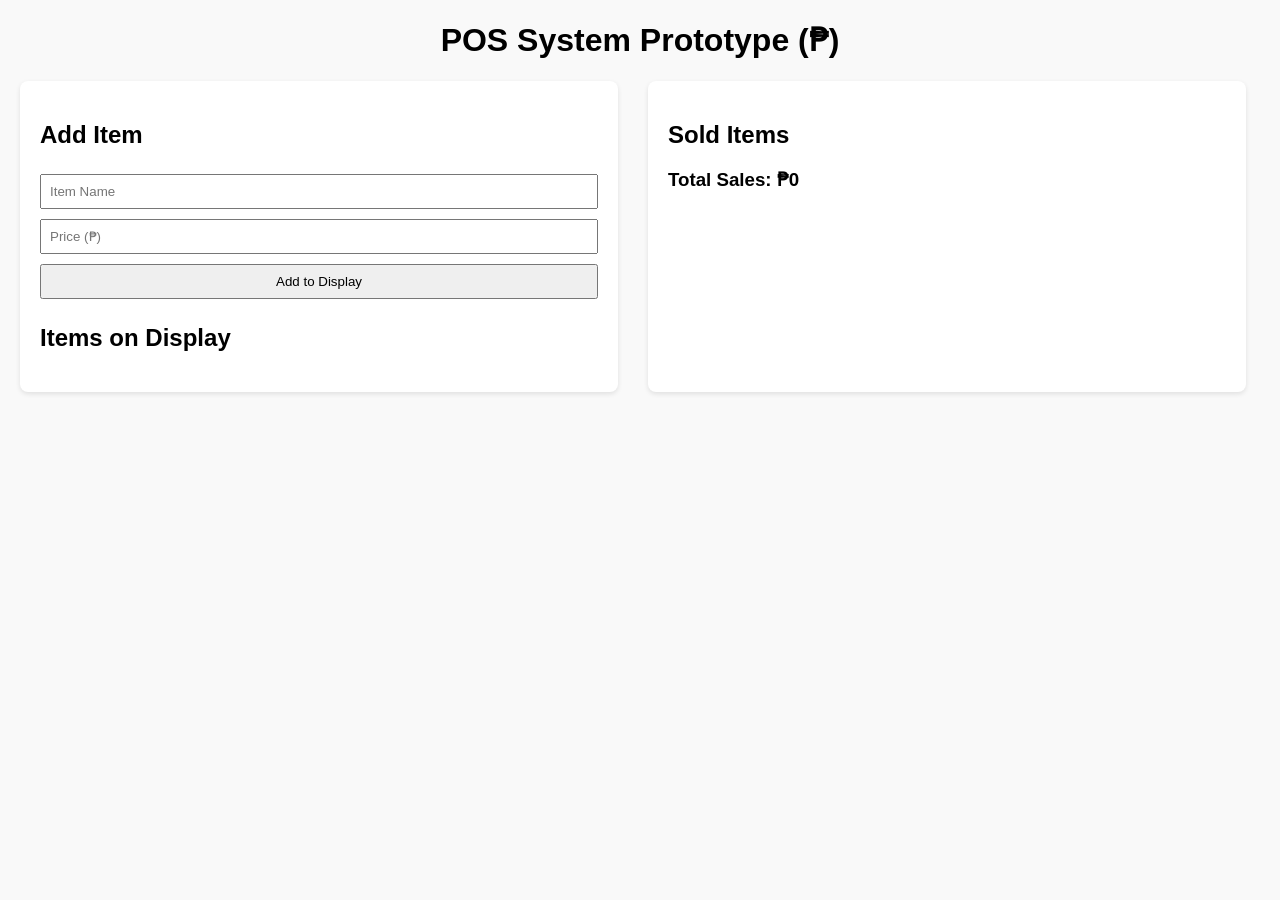
==== index.html @ 64e67a83 "Rename POS.html to index.html" ====
<!DOCTYPE html>
<html>
<head>
  <title>Smooth POS Prototype (Peso)</title>
  <style>
    body { font-family: Arial, sans-serif; margin: 20px; background: #f9f9f9; }
    h1 { text-align: center; }
    .container { display: flex; gap: 30px; }
    .section { background: #fff; padding: 20px; border-radius: 8px; box-shadow: 0 2px 5px rgba(0,0,0,0.1); width: 45%; }
    input, button { 
      padding: 8px; 
      margin: 5px 0; 
      width: 100%; 
      box-sizing: border-box; 
    }
    input { padding-right: 20px; }
    ul { list-style: none; padding: 0; }
    li { 
      margin: 5px 0; 
      display: flex; 
      justify-content: space-between; 
      align-items: center; 
    }
    .item-name { flex: 1; }
    .sold { color: green; }
    .sell-btn { 
      width: 70px;          /* fixed width */
      text-align: center;   /* center the word */
      font-weight: bold;    /* emphasize "Sold" */
      border: 1px solid #000; 
      border-radius: 5px; 
      background: none;     /* no fill color */
      cursor: pointer; 
    }
    .sell-btn:hover {
      background: #f0f0f0;  /* subtle hover effect */
    }
  </style>
</head>
<body>
  <h1>POS System Prototype (₱)</h1>
  
  <div class="container">
    <!-- Item Input & Display -->
    <div class="section">
      <h2>Add Item</h2>
      <input type="text" id="itemName" placeholder="Item Name">
      <input type="number" id="itemPrice" placeholder="Price (₱)">
      <button onclick="addItem()">Add to Display</button>
      
      <h2>Items on Display</h2>
      <ul id="displayList"></ul>
    </div>
    
    <!-- Sold Items & Totals -->
    <div class="section">
      <h2>Sold Items</h2>
      <ul id="soldList"></ul>
      <h3>Total Sales: ₱<span id="totalSales">0</span></h3>
    </div>
  </div>
  
  <script>
    let displayItems = [];
    let soldItems = [];
    let totalSales = 0;

    function addItem() {
      const name = document.getElementById('itemName').value;
      const price = parseFloat(document.getElementById('itemPrice').value);
      if(name && price > 0) {
        displayItems.push({ name, price });
        renderDisplay();
        document.getElementById('itemName').value = '';
        document.getElementById('itemPrice').value = '';
      }
    }

    function renderDisplay() {
      const list = document.getElementById('displayList');
      list.innerHTML = '';
      displayItems.forEach((item, index) => {
        const li = document.createElement('li');
        li.innerHTML = `<span class="item-name">${item.name} - ₱${item.price}</span>
          <button class="sell-btn" onclick="sellItem(${index})">Sold</button>`;
        list.appendChild(li);
      });
    }

    function sellItem(index) {
      const item = displayItems.splice(index, 1)[0];
      soldItems.push(item);
      totalSales += item.price;
      renderDisplay();
      renderSold();
    }

    function renderSold() {
      const list = document.getElementById('soldList');
      list.innerHTML = '';
      soldItems.forEach(item => {
        const li = document.createElement('li');
        li.classList.add('sold');
        li.textContent = `${item.name} - ₱${item.price}`;
        list.appendChild(li);
      });
      document.getElementById('totalSales').textContent = totalSales;
    }

    function saveSale(name, price) {
      fetch('https://pos-backend.up.railway.app/sales', {
        method: 'POST',
        headers: { 'Content-Type': 'application/json' },
        body: JSON.stringify({ item: name, price })
      });
    }

    function loadSales() {
      fetch('https://pos-backend.up.railway.app/sales')
        .then(res => res.json())
        .then(data => {
          console.log(data); // Replace with your render function
        });
    }
  </script>
</body>
</html>
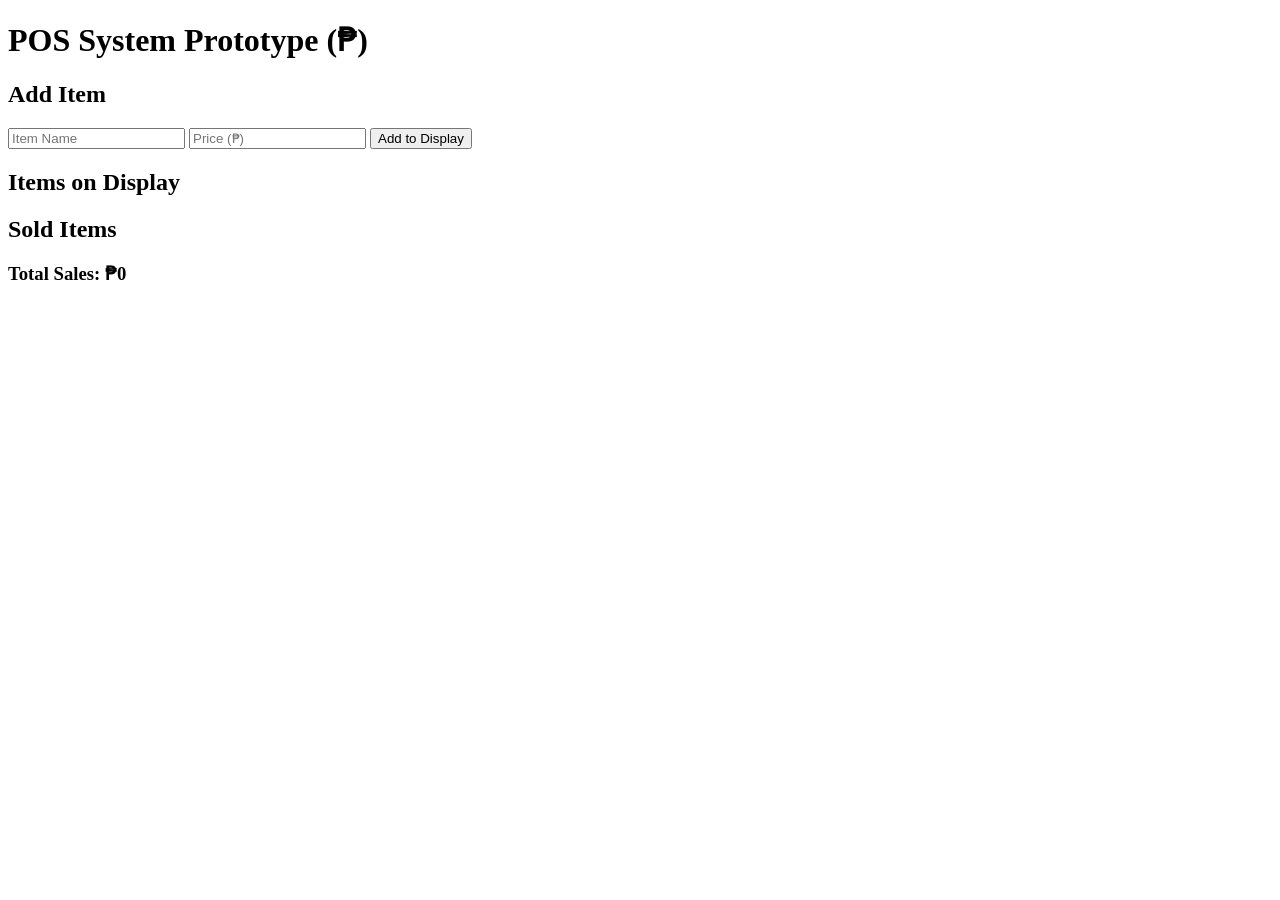
==== commit 729df44e: "Update index.html" ====
--- a/index.html
+++ b/index.html
@@ -2,40 +2,7 @@
 <html>
 <head>
   <title>Smooth POS Prototype (Peso)</title>
-  <style>
-    body { font-family: Arial, sans-serif; margin: 20px; background: #f9f9f9; }
-    h1 { text-align: center; }
-    .container { display: flex; gap: 30px; }
-    .section { background: #fff; padding: 20px; border-radius: 8px; box-shadow: 0 2px 5px rgba(0,0,0,0.1); width: 45%; }
-    input, button { 
-      padding: 8px; 
-      margin: 5px 0; 
-      width: 100%; 
-      box-sizing: border-box; 
-    }
-    input { padding-right: 20px; }
-    ul { list-style: none; padding: 0; }
-    li { 
-      margin: 5px 0; 
-      display: flex; 
-      justify-content: space-between; 
-      align-items: center; 
-    }
-    .item-name { flex: 1; }
-    .sold { color: green; }
-    .sell-btn { 
-      width: 70px;          /* fixed width */
-      text-align: center;   /* center the word */
-      font-weight: bold;    /* emphasize "Sold" */
-      border: 1px solid #000; 
-      border-radius: 5px; 
-      background: none;     /* no fill color */
-      cursor: pointer; 
-    }
-    .sell-btn:hover {
-      background: #f0f0f0;  /* subtle hover effect */
-    }
-  </style>
+  <link rel="stylesheet" href="style.css">
 </head>
 <body>
   <h1>POS System Prototype (₱)</h1>
@@ -60,68 +27,7 @@
     </div>
   </div>
   
-  <script>
-    let displayItems = [];
-    let soldItems = [];
-    let totalSales = 0;
-
-    function addItem() {
-      const name = document.getElementById('itemName').value;
-      const price = parseFloat(document.getElementById('itemPrice').value);
-      if(name && price > 0) {
-        displayItems.push({ name, price });
-        renderDisplay();
-        document.getElementById('itemName').value = '';
-        document.getElementById('itemPrice').value = '';
-      }
-    }
-
-    function renderDisplay() {
-      const list = document.getElementById('displayList');
-      list.innerHTML = '';
-      displayItems.forEach((item, index) => {
-        const li = document.createElement('li');
-        li.innerHTML = `<span class="item-name">${item.name} - ₱${item.price}</span>
-          <button class="sell-btn" onclick="sellItem(${index})">Sold</button>`;
-        list.appendChild(li);
-      });
-    }
-
-    function sellItem(index) {
-      const item = displayItems.splice(index, 1)[0];
-      soldItems.push(item);
-      totalSales += item.price;
-      renderDisplay();
-      renderSold();
-    }
-
-    function renderSold() {
-      const list = document.getElementById('soldList');
-      list.innerHTML = '';
-      soldItems.forEach(item => {
-        const li = document.createElement('li');
-        li.classList.add('sold');
-        li.textContent = `${item.name} - ₱${item.price}`;
-        list.appendChild(li);
-      });
-      document.getElementById('totalSales').textContent = totalSales;
-    }
-
-    function saveSale(name, price) {
-      fetch('https://pos-backend.up.railway.app/sales', {
-        method: 'POST',
-        headers: { 'Content-Type': 'application/json' },
-        body: JSON.stringify({ item: name, price })
-      });
-    }
-
-    function loadSales() {
-      fetch('https://pos-backend.up.railway.app/sales')
-        .then(res => res.json())
-        .then(data => {
-          console.log(data); // Replace with your render function
-        });
-    }
-  </script>
+  <!-- ✅ External JS file -->
+  <script src="script.js"></script>
 </body>
 </html>
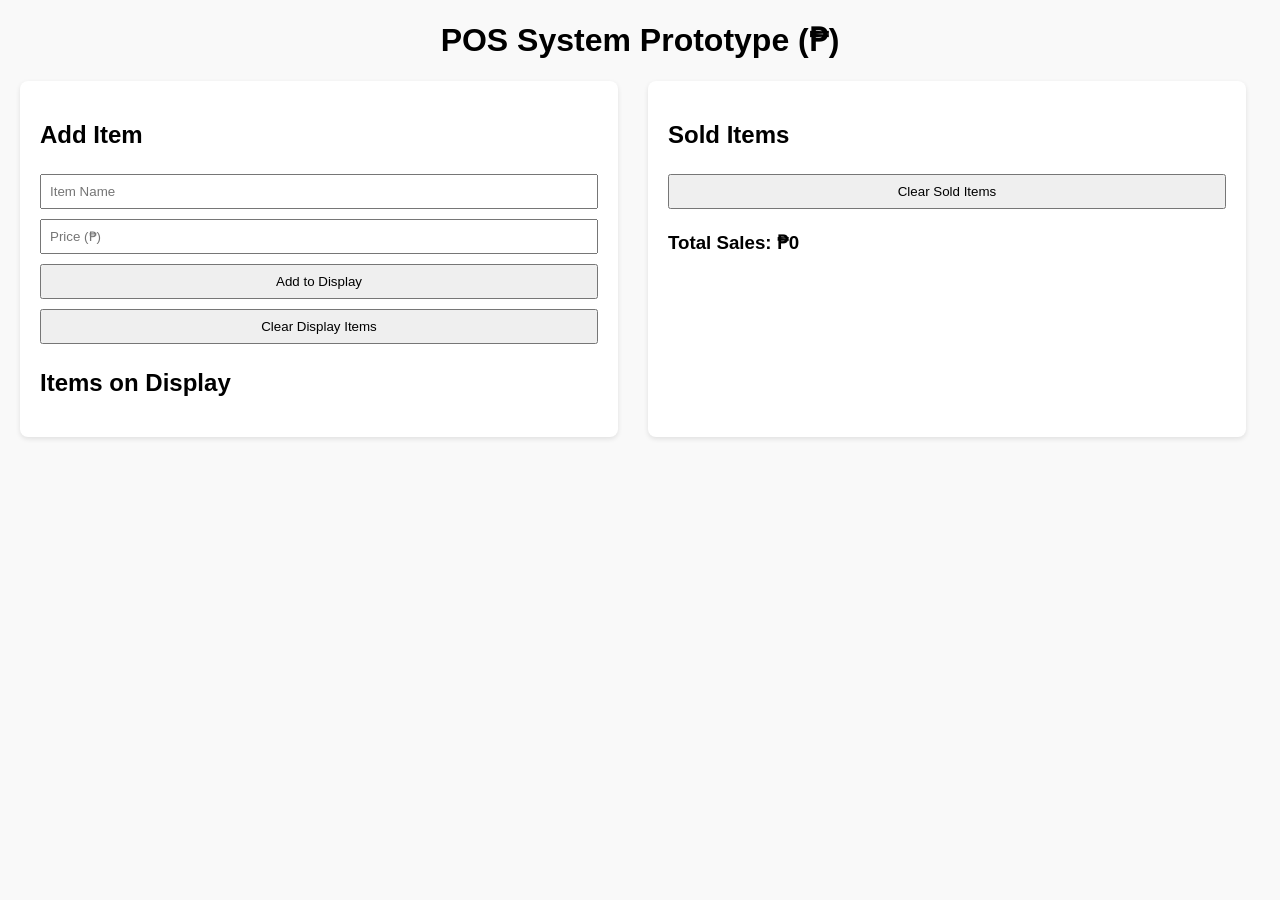
==== commit 19527657: "Update index.html" ====
--- a/index.html
+++ b/index.html
@@ -14,6 +14,7 @@
       <input type="text" id="itemName" placeholder="Item Name">
       <input type="number" id="itemPrice" placeholder="Price (₱)">
       <button onclick="addItem()">Add to Display</button>
+      <button onclick="clearDisplay()">Clear Display Items</button>
       
       <h2>Items on Display</h2>
       <ul id="displayList"></ul>
@@ -22,6 +23,7 @@
     <!-- Sold Items & Totals -->
     <div class="section">
       <h2>Sold Items</h2>
+      <button onclick="clearSold()">Clear Sold Items</button>
       <ul id="soldList"></ul>
       <h3>Total Sales: ₱<span id="totalSales">0</span></h3>
     </div>
--- a/style.css
+++ b/style.css
@@ -0,0 +1,11 @@
+body { font-family: Arial, sans-serif; margin: 20px; background: #f9f9f9; }
+h1 { text-align: center; }
+.container { display: flex; gap: 30px; }
+.section { background: #fff; padding: 20px; border-radius: 8px; box-shadow: 0 2px 5px rgba(0,0,0,0.1); width: 45%; }
+input, button { padding: 8px; margin: 5px 0; width: 100%; box-sizing: border-box; }
+ul { list-style: none; padding: 0; }
+li { margin: 5px 0; display: flex; justify-content: space-between; align-items: center; }
+.item-name { flex: 1; }
+.sold { color: green; }
+.sell-btn { width: 70px; text-align: center; font-weight: bold; border: 1px solid #000; border-radius: 5px; background: none; cursor: pointer; }
+.sell-btn:hover { background: #f0f0f0; }
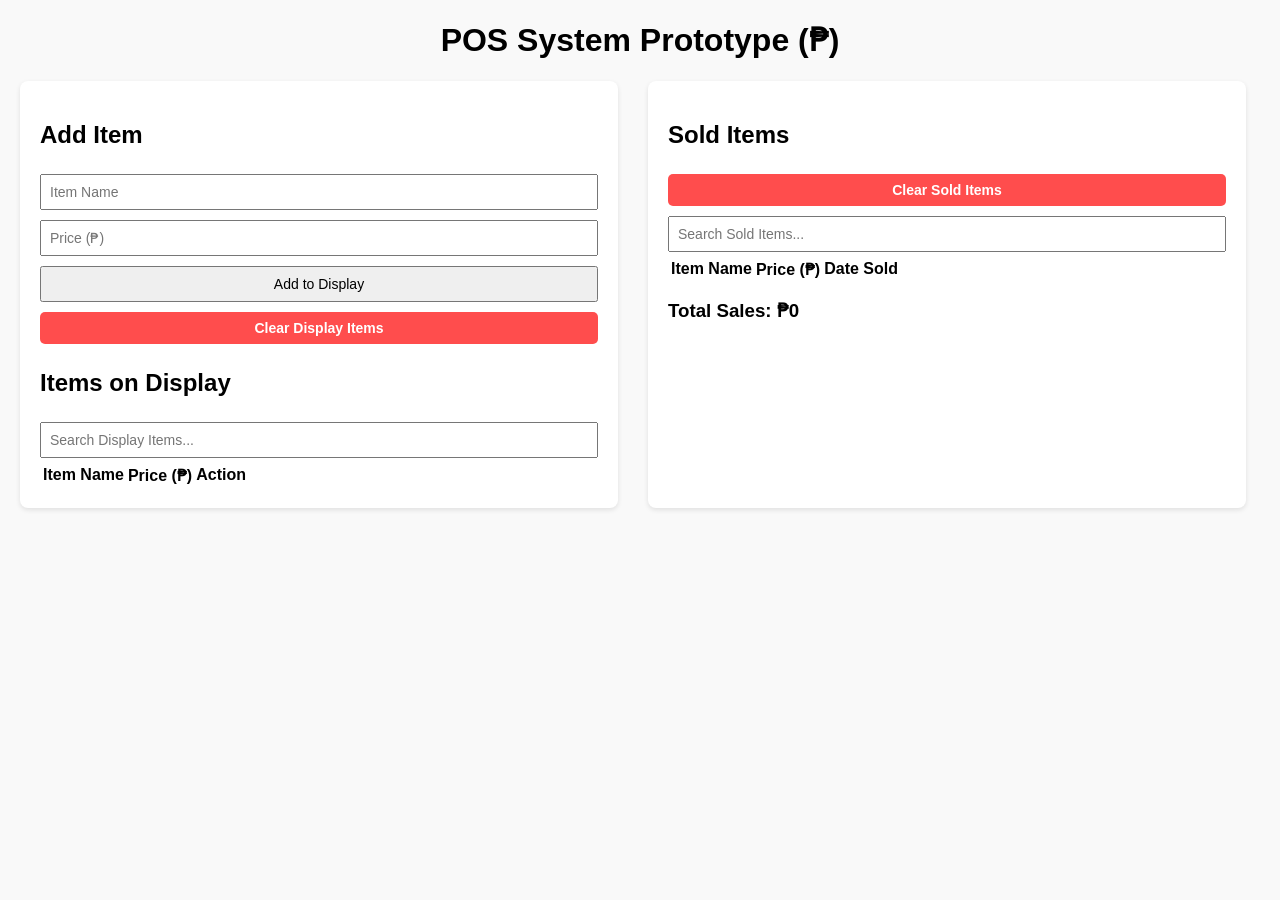
==== commit b6764f59: "Update index.html" ====
--- a/index.html
+++ b/index.html
@@ -17,14 +17,34 @@
       <button onclick="clearDisplay()">Clear Display Items</button>
       
       <h2>Items on Display</h2>
-      <ul id="displayList"></ul>
+      <input type="text" id="searchDisplay" placeholder="Search Display Items..." onkeyup="filterDisplay()">
+      <table id="displayTable">
+        <thead>
+          <tr>
+            <th onclick="sortTable('displayList',0)">Item Name <span class="sort-indicator"></span></th>
+            <th onclick="sortTable('displayList',1,'number')">Price (₱) <span class="sort-indicator"></span></th>
+            <th>Action</th>
+          </tr>
+        </thead>
+        <tbody id="displayList"></tbody>
+      </table>
     </div>
     
     <!-- Sold Items & Totals -->
     <div class="section">
       <h2>Sold Items</h2>
       <button onclick="clearSold()">Clear Sold Items</button>
-      <ul id="soldList"></ul>
+      <input type="text" id="searchSold" placeholder="Search Sold Items..." onkeyup="filterSold()">
+      <table id="soldTable">
+        <thead>
+          <tr>
+            <th onclick="sortTable('soldList',0)">Item Name <span class="sort-indicator"></span></th>
+            <th onclick="sortTable('soldList',1,'number')">Price (₱) <span class="sort-indicator"></span></th>
+            <th onclick="sortTable('soldList',2)">Date Sold <span class="sort-indicator"></span></th>
+          </tr>
+        </thead>
+        <tbody id="soldList"></tbody>
+      </table>
       <h3>Total Sales: ₱<span id="totalSales">0</span></h3>
     </div>
   </div>
--- a/style.css
+++ b/style.css
@@ -1,11 +1,84 @@
-body { font-family: Arial, sans-serif; margin: 20px; background: #f9f9f9; }
-h1 { text-align: center; }
-.container { display: flex; gap: 30px; }
-.section { background: #fff; padding: 20px; border-radius: 8px; box-shadow: 0 2px 5px rgba(0,0,0,0.1); width: 45%; }
-input, button { padding: 8px; margin: 5px 0; width: 100%; box-sizing: border-box; }
-ul { list-style: none; padding: 0; }
-li { margin: 5px 0; display: flex; justify-content: space-between; align-items: center; }
-.item-name { flex: 1; }
-.sold { color: green; }
-.sell-btn { width: 70px; text-align: center; font-weight: bold; border: 1px solid #000; border-radius: 5px; background: none; cursor: pointer; }
-.sell-btn:hover { background: #f0f0f0; }
+body {
+  font-family: Arial, sans-serif;
+  margin: 20px;
+  background: #f9f9f9;
+}
+
+h1 {
+  text-align: center;
+}
+
+.container {
+  display: flex;
+  gap: 30px;
+}
+
+.section {
+  background: #fff;
+  padding: 20px;
+  border-radius: 8px;
+  box-shadow: 0 2px 5px rgba(0,0,0,0.1);
+  width: 45%;
+}
+
+input, button {
+  padding: 8px;
+  margin: 5px 0;
+  width: 100%;
+  box-sizing: border-box;
+  font-size: 14px;
+}
+
+ul {
+  list-style: none;
+  padding: 0;
+}
+
+li {
+  margin: 5px 0;
+  display: flex;
+  justify-content: space-between;
+  align-items: center;
+}
+
+.item-name {
+  flex: 1;
+}
+
+.sold {
+  color: green;
+  font-weight: bold;
+}
+
+/* ✅ Sold button */
+.sell-btn {
+  width: 70px;
+  text-align: center;
+  font-weight: bold;
+  border: 1px solid #000;
+  border-radius: 5px;
+  background: #fff;
+  cursor: pointer;
+  transition: background 0.2s, transform 0.1s;
+}
+.sell-btn:hover {
+  background: #f0f0f0;
+  transform: scale(1.05);
+}
+
+/* ✅ Clear buttons */
+button[onclick*="clearDisplay"],
+button[onclick*="clearSold"] {
+  background: #ff4d4d;
+  color: #fff;
+  border: none;
+  border-radius: 5px;
+  font-weight: bold;
+  cursor: pointer;
+  transition: background 0.2s, transform 0.1s;
+}
+button[onclick*="clearDisplay"]:hover,
+button[onclick*="clearSold"]:hover {
+  background: #e60000;
+  transform: scale(1.05);
+}
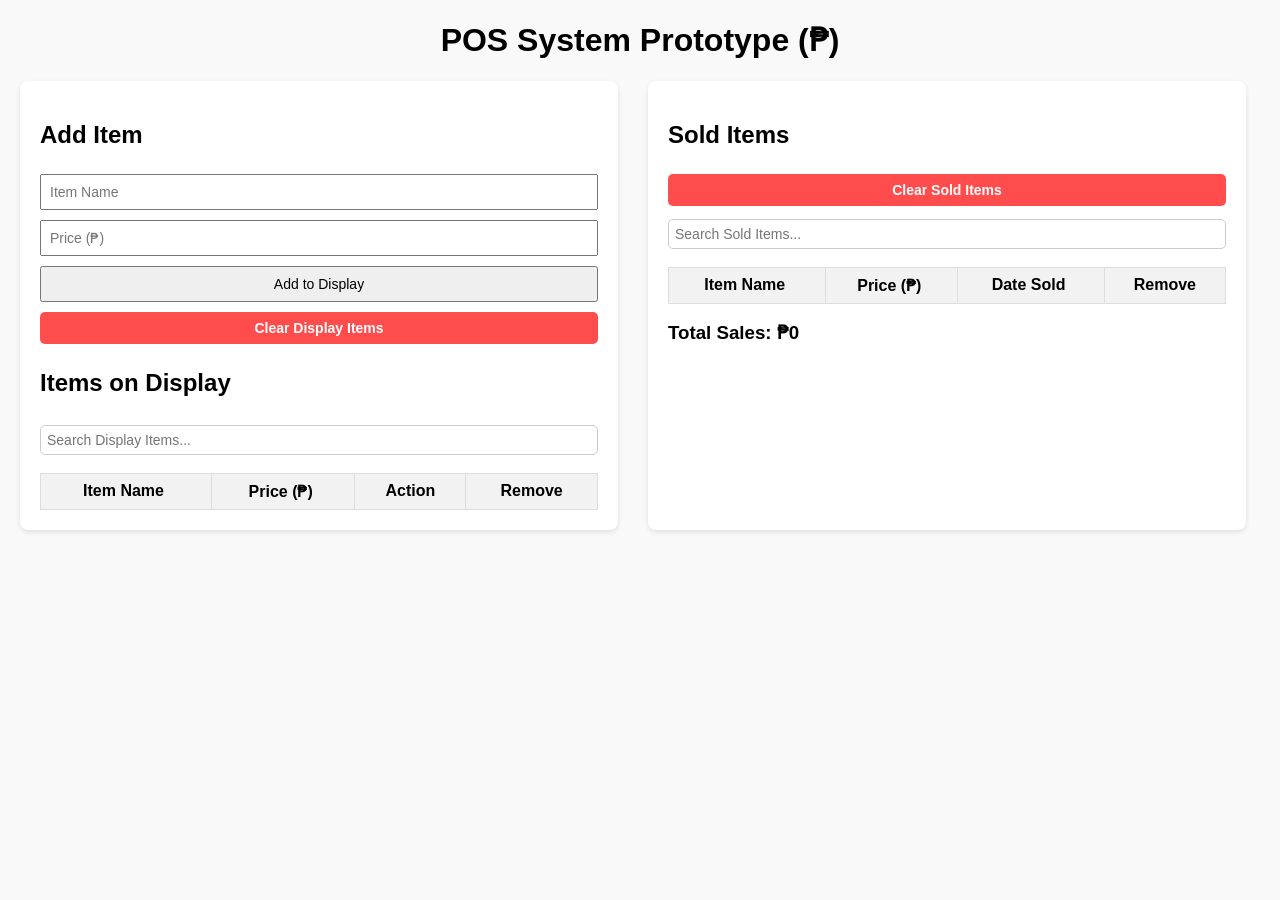
==== commit 113cbaee: "Update index.html" ====
--- a/index.html
+++ b/index.html
@@ -24,6 +24,7 @@
             <th onclick="sortTable('displayList',0)">Item Name <span class="sort-indicator"></span></th>
             <th onclick="sortTable('displayList',1,'number')">Price (₱) <span class="sort-indicator"></span></th>
             <th>Action</th>
+            <th>Remove</th>
           </tr>
         </thead>
         <tbody id="displayList"></tbody>
@@ -41,6 +42,7 @@
             <th onclick="sortTable('soldList',0)">Item Name <span class="sort-indicator"></span></th>
             <th onclick="sortTable('soldList',1,'number')">Price (₱) <span class="sort-indicator"></span></th>
             <th onclick="sortTable('soldList',2)">Date Sold <span class="sort-indicator"></span></th>
+            <th>Remove</th>
           </tr>
         </thead>
         <tbody id="soldList"></tbody>
@@ -49,7 +51,6 @@
     </div>
   </div>
   
-  <!-- ✅ External JS file -->
   <script src="script.js"></script>
 </body>
 </html>
--- a/style.css
+++ b/style.css
@@ -29,25 +29,49 @@
   font-size: 14px;
 }
 
-ul {
-  list-style: none;
-  padding: 0;
+/* ✅ Search bar styling */
+input[type="text"]#searchDisplay,
+input[type="text"]#searchSold {
+  width: 100%;
+  padding: 6px;
+  margin: 8px 0;
+  border: 1px solid #ccc;
+  border-radius: 5px;
 }
 
-li {
-  margin: 5px 0;
-  display: flex;
-  justify-content: space-between;
-  align-items: center;
+/* ✅ Table styling */
+table {
+  width: 100%;
+  border-collapse: collapse;
+  margin-top: 10px;
 }
 
-.item-name {
-  flex: 1;
+th, td {
+  border: 1px solid #ddd;
+  padding: 8px;
+  text-align: center;
 }
 
-.sold {
-  color: green;
+th {
+  background: #f2f2f2;
   font-weight: bold;
+  cursor: pointer; /* shows clickable sort */
+  user-select: none;
+}
+
+tr:nth-child(even) {
+  background: #f9f9f9;
+}
+
+tr:hover {
+  background: #f1f1f1;
+}
+
+/* ✅ Sort indicator styling */
+.sort-indicator {
+  font-size: 12px;
+  margin-left: 5px;
+  color: #555;
 }
 
 /* ✅ Sold button */
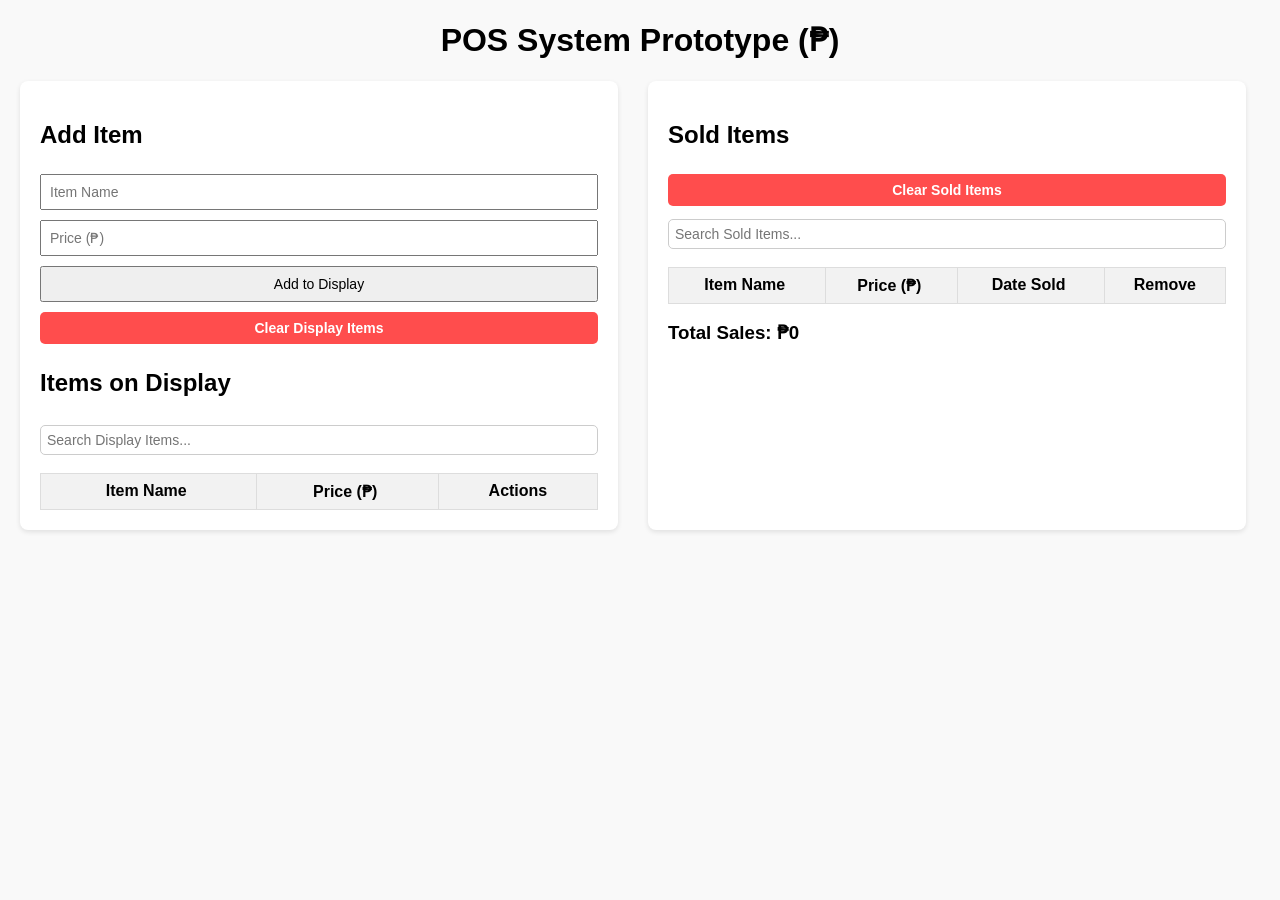
==== commit 88045f1e: "Fix HTML structure and update element labels" ====
--- a/index.html
+++ b/index.html
@@ -23,8 +23,7 @@
           <tr>
             <th onclick="sortTable('displayList',0)">Item Name <span class="sort-indicator"></span></th>
             <th onclick="sortTable('displayList',1,'number')">Price (₱) <span class="sort-indicator"></span></th>
-            <th>Action</th>
-            <th>Remove</th>
+            <th>Actions</th>
           </tr>
         </thead>
         <tbody id="displayList"></tbody>
--- a/style.css
+++ b/style.css
@@ -90,6 +90,22 @@
   transform: scale(1.05);
 }
 
+/* ✅ Remove buttons */
+.remove-btn {
+  background: #ff9900;
+  color: #fff;
+  border: none;
+  border-radius: 5px;
+  font-weight: bold;
+  cursor: pointer;
+  padding: 5px 10px;
+  transition: background 0.2s, transform 0.1s;
+}
+.remove-btn:hover {
+  background: #cc7a00;
+  transform: scale(1.05);
+}
+
 /* ✅ Clear buttons */
 button[onclick*="clearDisplay"],
 button[onclick*="clearSold"] {
